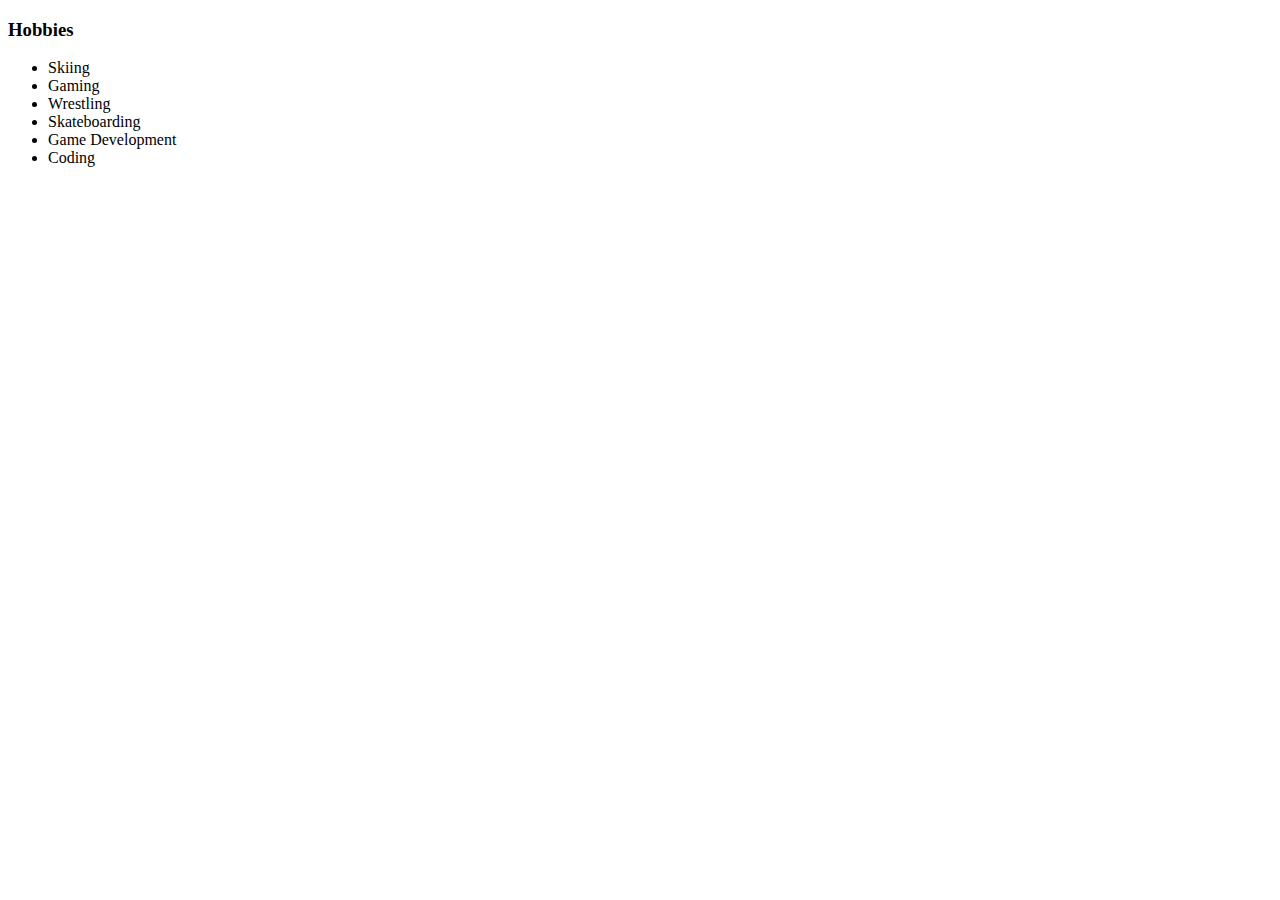
==== hobbies.html @ 8f5ba395 "Initial site files" ====
<!DOCTYPE html>
<html>
    <head>
        <meta charset="utf-8">
        <title>My Hobbies</title>
    </head>
    <body>
        <h3>Hobbies</h3>
        <ul>
            <li>Skiing</li>
            <li>Gaming</li>
            <li>Wrestling</li>
            <li>Skateboarding</li>
            <li>Game Development</li>
            <li>Coding</li>
        </ul>
    </body>
</html>
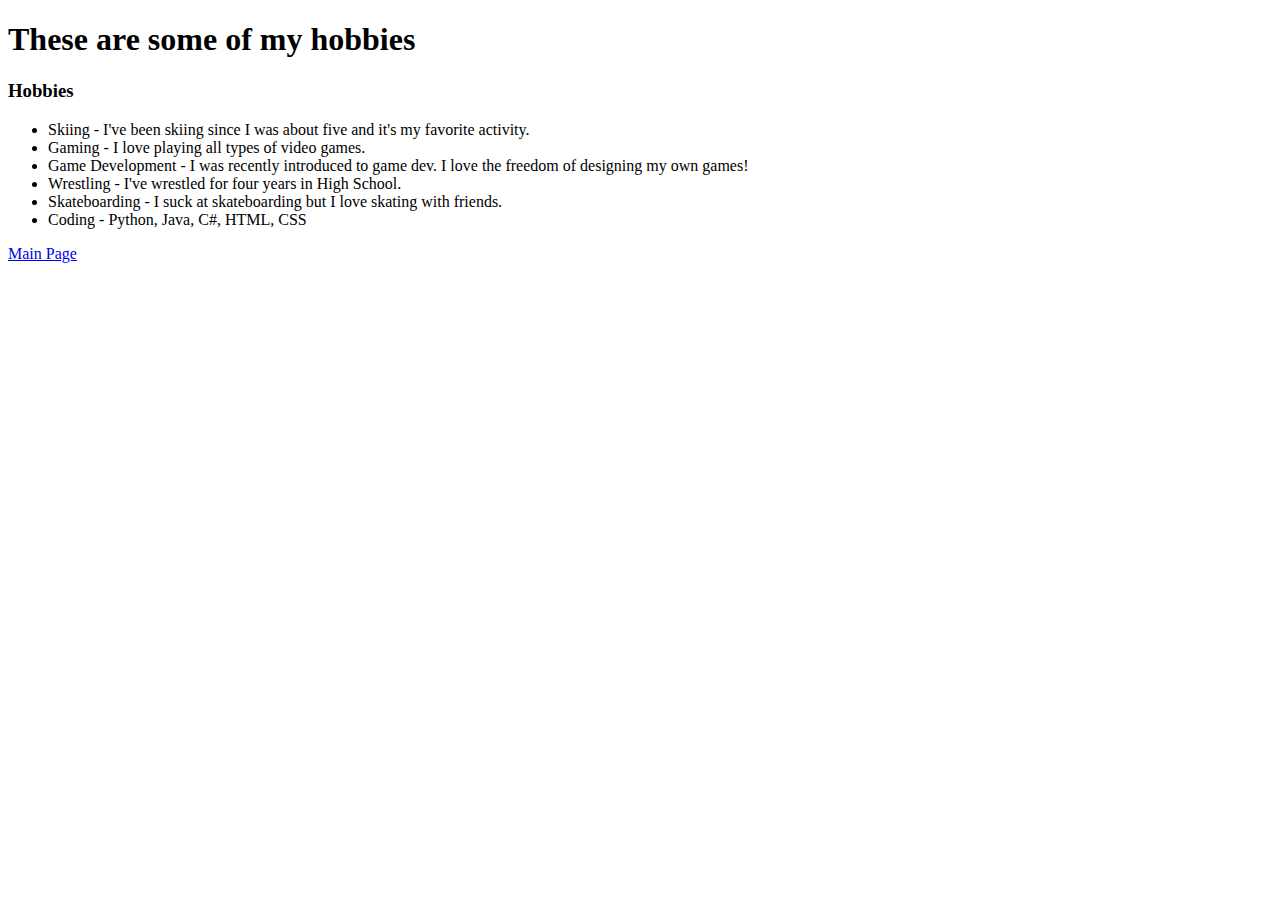
==== commit caa47726: "Updated with new CSS" ====
--- a/hobbies.html
+++ b/hobbies.html
@@ -3,16 +3,19 @@
     <head>
         <meta charset="utf-8">
         <title>My Hobbies</title>
+        <link rel="stylesheet" href="css/styles.css">
     </head>
     <body>
+        <h1>These are some of my hobbies</h1>
         <h3>Hobbies</h3>
         <ul>
-            <li>Skiing</li>
-            <li>Gaming</li>
-            <li>Wrestling</li>
-            <li>Skateboarding</li>
-            <li>Game Development</li>
-            <li>Coding</li>
+            <li>Skiing - I've been skiing since I was about five and it's my favorite activity.</li>
+            <li>Gaming - I love playing all types of video games.</li>
+            <li>Game Development - I was recently introduced to game dev. I love the freedom of designing my own games!</li>
+            <li>Wrestling - I've wrestled for four years in High School.</li>
+            <li>Skateboarding - I suck at skateboarding but I love skating with friends.</li>
+            <li>Coding - Python, Java, C#, HTML, CSS</li>
         </ul>
+        <a href="index.html">Main Page</a>
     </body>
 </html>
